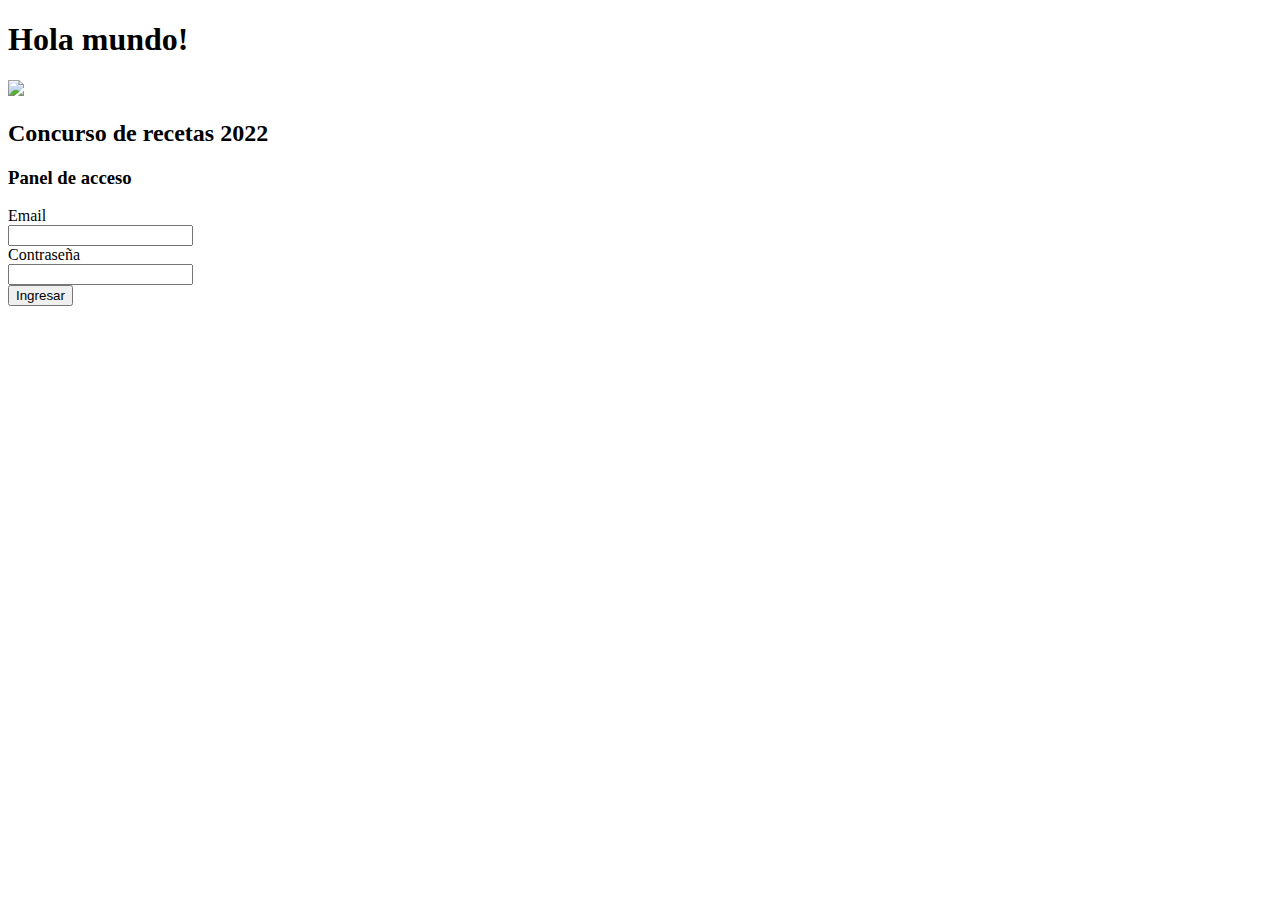
==== templates/index.html @ 0c41f9e5 "Add files via upload" ====
<!DOCTYPE html>
<html lang="es">
    <head>
        <meta charset="UTF-8">
        <title>Bienvenida</title>
    </head>

    <body>
        <h1>Hola mundo!</h1>
        <img src="static/img/logocolor.png" ant="Logo Sancho Panza">
        <h2>Concurso de recetas 2022</h2>

        <h3>Panel de acceso</h3>
        <form action="/" method="post">
            <label for="email">Email</label><br>
            <input type="text" id="mail" name="email"><br>
            <label for="pass">Contraseña</label><br>
            <input type="password" id="pass" name="contra"><br>
            <input type="submit" value="Ingresar">
        </form>
    </body>
</html>
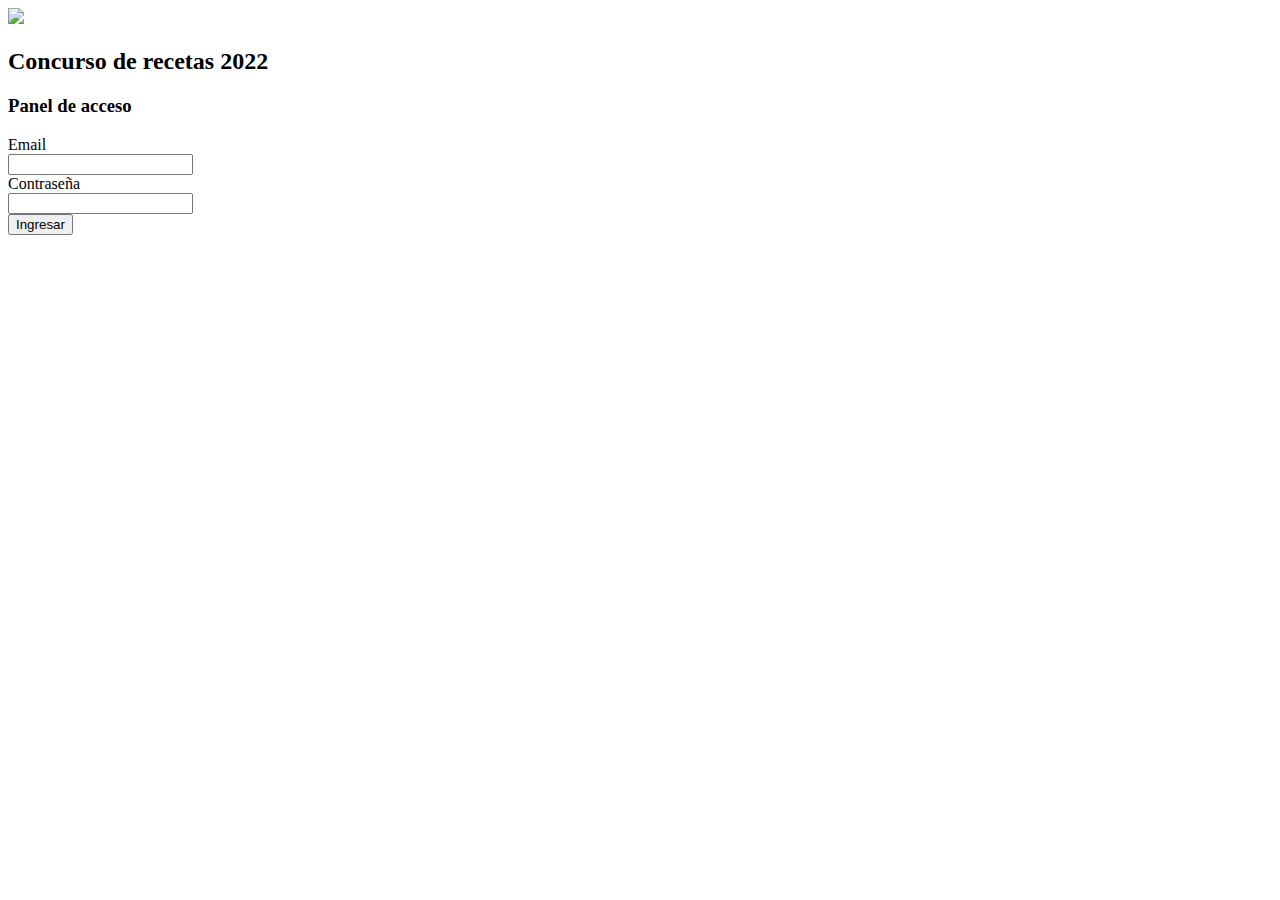
==== commit cbf44cde: "Actualiza" ====
--- a/templates/index.html
+++ b/templates/index.html
@@ -3,10 +3,9 @@
     <head>
         <meta charset="UTF-8">
         <title>Bienvenida</title>
+        <link rel="stylesheet" type="text/css" href="{{ url_for('static',filename='css/estiloindex.css') }}">
     </head>
-
     <body>
-        <h1>Hola mundo!</h1>
         <img src="static/img/logocolor.png" ant="Logo Sancho Panza">
         <h2>Concurso de recetas 2022</h2>
 
@@ -16,7 +15,7 @@
             <input type="text" id="mail" name="email"><br>
             <label for="pass">Contraseña</label><br>
             <input type="password" id="pass" name="contra"><br>
-            <input type="submit" value="Ingresar">
+            <input type="submit" value="Ingresar" id="botoningreso">
         </form>
     </body>
 </html>